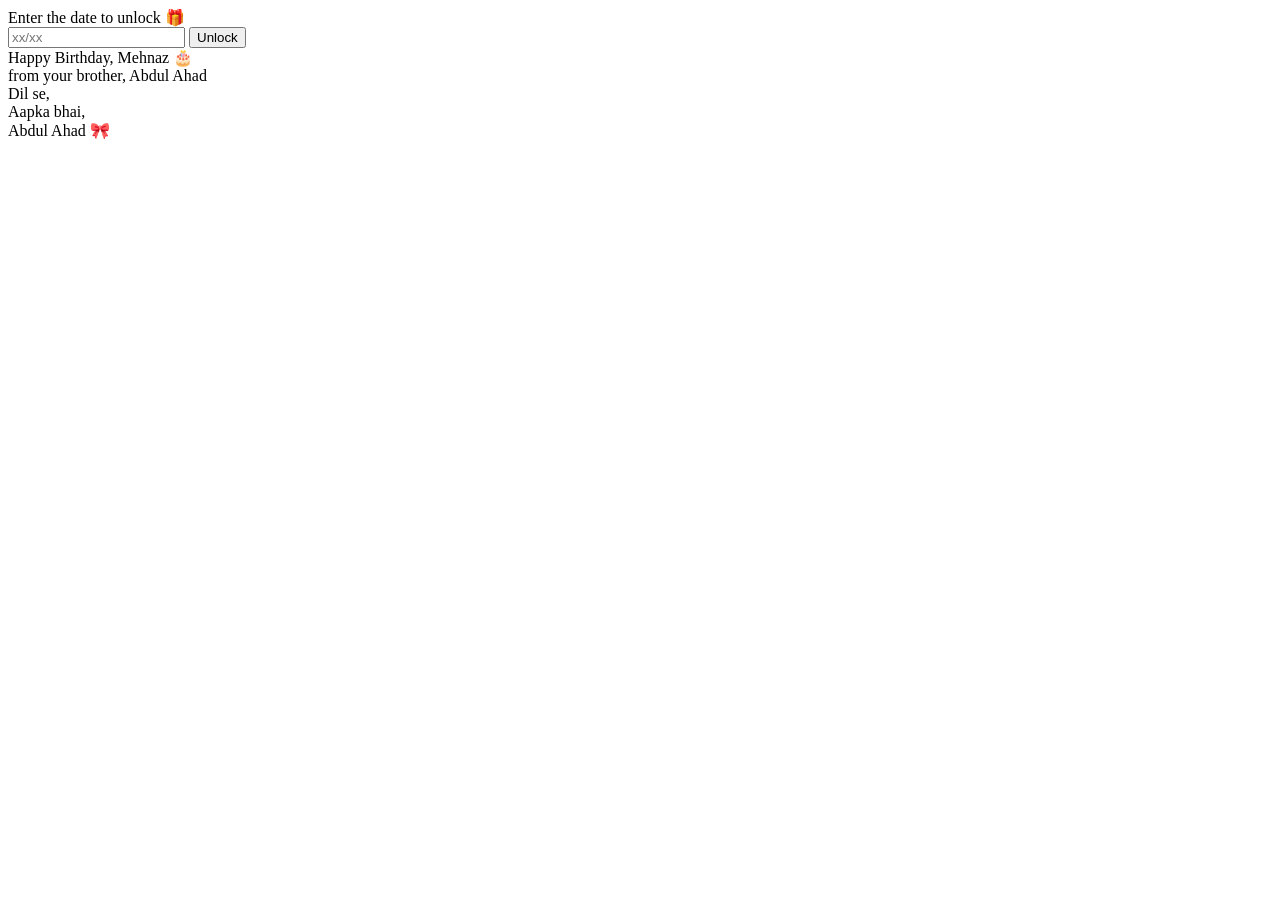
==== index.html @ f403d319 "Add birthday greeting HTML structure" ====
<!DOCTYPE html>
<html lang="ur">
<head>
<meta charset="UTF-8">
<meta name="viewport" content="width=device-width, initial-scale=1.0">
<title>Happy Birthday Mehnaz</title>
<link rel="preconnect" href="https://fonts.googleapis.com">
<link href="https://fonts.googleapis.com/css2?family=Fredoka:wght@400;500;600;700&family=Quicksand:wght@400;500;600;700&display=swap" rel="stylesheet">
<link rel="stylesheet" href="style.css">
</head>
<body>

  <!-- LOCK SCREEN -->
  <div id="lockScreen">
    <div class="lock-hint">Enter the date to unlock 🎁</div>
    <input id="dateInput" type="text" placeholder="xx/xx" maxlength="5" aria-label="Enter date in DD/MM format">
    <button id="unlockBtn">Unlock</button>
    <div id="lockMsg"></div>
  </div>

  <!-- REVEAL SCREEN -->
  <div id="revealScreen">
    <div class="hearts-layer" id="heartsLayer"></div>
    <div class="card">
      <div class="title">Happy Birthday, Mehnaz 🎂</div>
      <div class="subtitle">from your brother, Abdul Ahad</div>
      <div id="textStage"></div>

      <!-- Message text lives here — script.js reads these lines one by one -->
      <div id="messageLines" hidden>
        <p>Happy Birthday, meri pyari behen. 🎂</p>
        <p>Aaj ka din itna khaas hai ke main isay yun hi guzarne nahi de sakta tha bina yeh bataye ke aap meray liye kitni matter karti hain.</p>
        <p>Humein ek dusre ko jaante huay bhale hi sirf kuch mahine huay hain, lekin sach mein aisa lagta hai jaise aap saalon se meri behen hain.</p>
        <p>Kuch rishtay time se nahi napay jatay, wo is se napay jatay hain ke koi banda apka dil ban k kitni baar apke liye khara hota hai, aur aap har baar khari rahi hain. 🌸</p>
        <p>Yaad hai humari mulaqat kaisay hui thi. Bas do log jo WhatsApp pe kaam ki wajah se connect huay, shuru mein sirf ek professional baat cheet.</p>
        <p>Lekin phir aap uss se kahin zyada ban gayeen. Shuru se hi jis tarah aap ne meri care karna shuru kiya, wo aisi cheez thi jiski mujhe umeed nahi thi.</p>
        <p>Yeh aisa nahi tha ke aapko karna zaroori tha, phir bhi aap ne yeh sachche dil se kiya, bina koi shor machaye, sirf isliye ke aap aisi hi hain.</p>
        <p>Sach kahun to shayad aapko khud bhi andaza nahi ke aisi kindness kitni rare hoti hai.</p>
        <p>Log baatein karte hain ek dusre ke sath khara hone ki, lekin aap ne wo waqai kiya, khamoshi se, sacchay dil se, jaisay yeh ek behen ke liye sab se normal si baat ho.</p>
        <p>Aur yehi aap meray liye ban gayi hain, sirf naam ki muu boli sis nahi, balkay har maine mein ek asli behen. 🦋</p>
        <p>Meri dua hai ke yeh birthday aapko utni hi khushiyan de jitni aap ne dusron ko di hain, balkay us se bhi zyada.</p>
        <p>Allah aapko sehat, sukoon, kamyabi, aur aise logon se nawaze jo aapki utni hi care karein jitni aap sab ki karti hain.</p>
        <p>Har wo dua qubool ho jo aap ne kabhi khamoshi se maangi ho, aur zindagi ka yeh naya saal kam stress, zyada hansi, aur achi khabron se bhara ho. ✨</p>
        <p>Shukriya ke aap aisi behen hain jo logon ki care karti hain bina kuch wapis maange.</p>
        <p>Shukriya support k liye, aur ek work connection ko asli rishtay mein badalnay k liye.</p>
        <p>Umeed hai main bhi kabhi aapke liye waisay hi khara ho sakun jaisay aap meray liye khari rahi hain.</p>
        <p>Ek baar phir Happy Birthday, Mehnaz. Blessed rahiye, caring rahiye, aur bilkul waisi hi rahiye jaisi hain, kyunke duniya ko aap jaisay logon ki zaroorat hai. 🎀</p>
      </div>

      <div class="signature" id="signature">Dil se,<br>Aapka bhai,<br>Abdul Ahad 🎀</div>
    </div>
  </div>

<script src="script.js"></script>
</body>
</html>
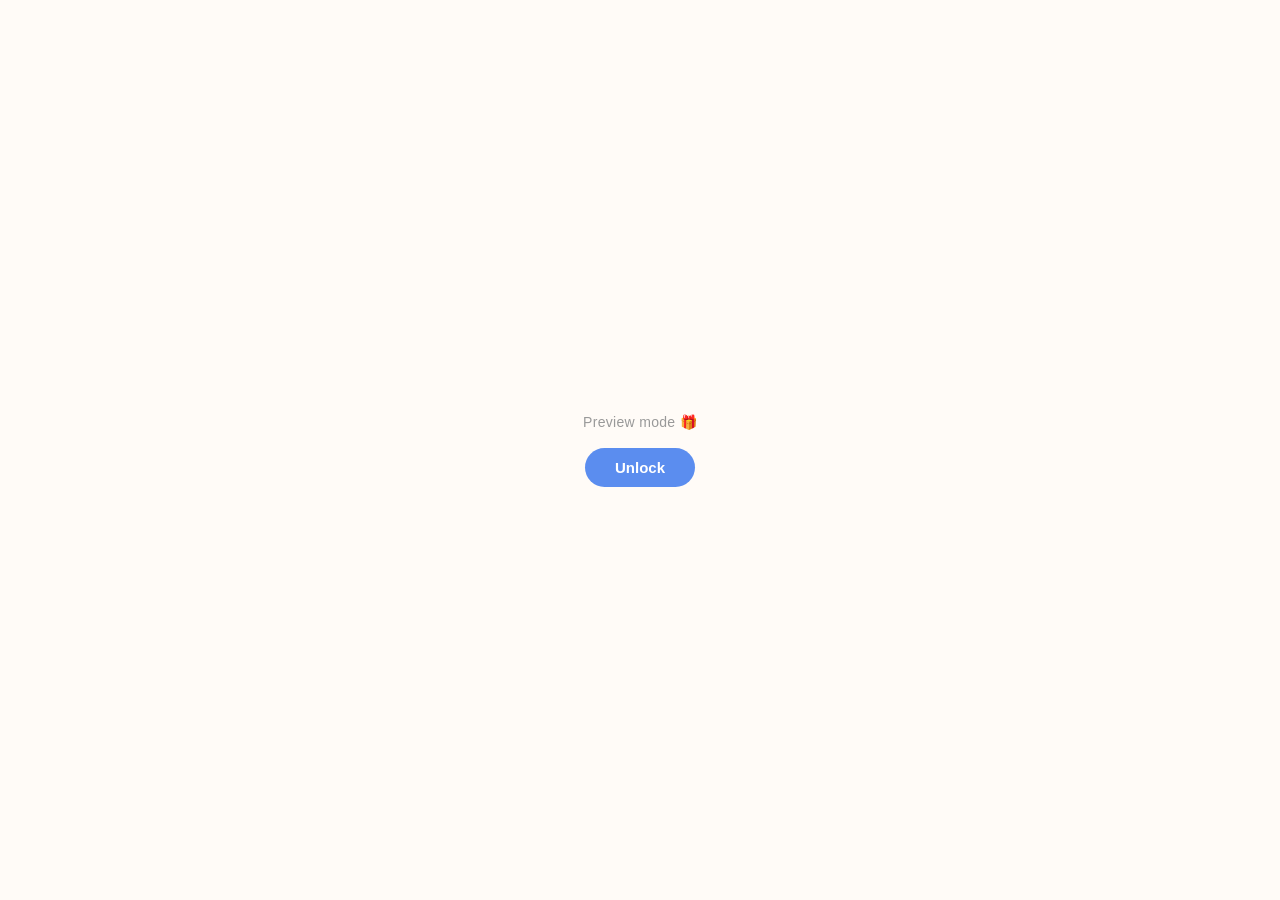
==== commit 68741fe2: "Create index.html" ====
--- a/index.html
+++ b/index.html
@@ -6,13 +6,228 @@
 <title>Happy Birthday Mehnaz</title>
 <link rel="preconnect" href="https://fonts.googleapis.com">
 <link href="https://fonts.googleapis.com/css2?family=Fredoka:wght@400;500;600;700&family=Quicksand:wght@400;500;600;700&display=swap" rel="stylesheet">
-<link rel="stylesheet" href="style.css">
+<style>
+:root{
+  --cream:#FFFBF7;
+  --blush:#FFD6E8;
+  --pink:#FF8FAB;
+  --lavender:#C9A7EB;
+  --deep:#6B3FA0;
+  --gold:#FFD166;
+  --blue:#5B8DEF;
+}
+*{box-sizing:border-box;margin:0;padding:0;}
+html,body{
+  height:100%;
+  width:100%;
+  overflow:hidden;
+  font-family:'Quicksand',sans-serif;
+  background:var(--cream);
+}
+button{font-family:inherit;}
+
+/* ---------- LOCK SCREEN ---------- */
+#lockScreen{
+  position:fixed;
+  inset:0;
+  background:var(--cream);
+  display:flex;
+  flex-direction:column;
+  align-items:center;
+  justify-content:center;
+  gap:18px;
+  z-index:10;
+  transition:opacity 1.4s ease, transform 1.4s ease, filter 1.4s ease;
+}
+#lockScreen.hide{
+  opacity:0;
+  transform:scale(1.08);
+  filter:blur(10px);
+  pointer-events:none;
+}
+.lock-hint{
+  font-size:14px;
+  color:#999;
+  letter-spacing:.3px;
+}
+#dateInput{
+  width:160px;
+  text-align:center;
+  font-size:20px;
+  letter-spacing:2px;
+  padding:12px 10px;
+  border:1.5px solid #ddd;
+  border-radius:12px;
+  outline:none;
+  color:#333;
+  background:#fff;
+  transition:border-color .25s ease, transform .25s ease;
+}
+#dateInput:focus{
+  border-color:var(--blue);
+}
+#dateInput.shake{
+  animation:shake .45s ease;
+  border-color:#e57373;
+}
+@keyframes shake{
+  0%,100%{transform:translateX(0);}
+  20%{transform:translateX(-8px);}
+  40%{transform:translateX(8px);}
+  60%{transform:translateX(-6px);}
+  80%{transform:translateX(6px);}
+}
+#unlockBtn{
+  background:var(--blue);
+  color:#fff;
+  border:none;
+  padding:11px 30px;
+  border-radius:30px;
+  font-size:15px;
+  font-weight:600;
+  cursor:pointer;
+  transition:transform .2s ease, box-shadow .2s ease, background .2s ease;
+}
+#unlockBtn:hover{
+  transform:translateY(-2px);
+  box-shadow:0 8px 18px rgba(91,141,239,.35);
+}
+#unlockBtn:focus-visible, #dateInput:focus-visible{
+  outline:3px solid var(--blue);
+  outline-offset:2px;
+}
+#lockMsg{
+  font-size:13px;
+  min-height:18px;
+  color:#c0576b;
+  text-align:center;
+  max-width:260px;
+}
+
+/* ---------- REVEAL SCREEN ---------- */
+#revealScreen{
+  position:fixed;
+  inset:0;
+  background:linear-gradient(160deg, var(--blush) 0%, var(--lavender) 55%, #E8CFF3 100%);
+  display:flex;
+  align-items:center;
+  justify-content:center;
+  opacity:0;
+  transform:scale(.94);
+  transition:opacity 1.6s ease, transform 1.6s ease;
+  z-index:5;
+  overflow:hidden;
+}
+#revealScreen.show{
+  opacity:1;
+  transform:scale(1);
+}
+
+.hearts-layer{
+  position:absolute;
+  inset:0;
+  pointer-events:none;
+  z-index:1;
+}
+.heart{
+  position:absolute;
+  top:-40px;
+  font-size:20px;
+  opacity:.85;
+  animation:fall linear infinite;
+  filter:drop-shadow(0 2px 3px rgba(0,0,0,.06));
+}
+@keyframes fall{
+  0%{transform:translateY(0) rotate(0deg);}
+  100%{transform:translateY(110vh) rotate(30deg);}
+}
+
+.card{
+  position:relative;
+  z-index:2;
+  background:rgba(255,255,255,.55);
+  backdrop-filter:blur(14px);
+  -webkit-backdrop-filter:blur(14px);
+  border-radius:28px;
+  padding:44px 32px;
+  width:min(94vw, 520px);
+  text-align:center;
+  box-shadow:0 20px 50px rgba(107,63,160,.18);
+  opacity:0;
+  transform:translateY(18px) scale(.97);
+  animation:cardIn 1.4s cubic-bezier(.22,1,.36,1) forwards;
+  animation-delay:.5s;
+}
+@keyframes cardIn{
+  to{opacity:1; transform:translateY(0) scale(1);}
+}
+
+.title{
+  font-family:'Fredoka',sans-serif;
+  font-size:26px;
+  font-weight:600;
+  color:var(--deep);
+  margin-bottom:6px;
+}
+.subtitle{
+  font-size:13px;
+  color:#8a5fa8;
+  margin-bottom:26px;
+  letter-spacing:.4px;
+}
+
+#textStage{
+  min-height:110px;
+  display:flex;
+  align-items:center;
+  justify-content:center;
+  padding:0 8px;
+}
+.msg-line{
+  font-size:clamp(20px, 6.5vw, 32px);
+  line-height:1.5;
+  color:#4a3a5c;
+  font-weight:600;
+  white-space:nowrap;
+  opacity:0;
+  transform:translateY(10px);
+  transition:opacity .8s ease, transform .8s ease;
+}
+.msg-line.active{
+  opacity:1;
+  transform:translateY(0);
+}
+
+.signature{
+  margin-top:22px;
+  font-family:'Fredoka',sans-serif;
+  color:var(--pink);
+  font-size:15px;
+  opacity:0;
+  transition:opacity 1.2s ease;
+}
+.signature.show{opacity:1;}
+
+@media (max-width:420px){
+  .card{padding:34px 18px;}
+  .title{font-size:22px;}
+}
+
+@media (prefers-reduced-motion: reduce){
+  #lockScreen, #revealScreen, .card, .msg-line, .signature{transition:none !important; animation:none !important;}
+  .heart{animation:none !important; display:none;}
+}
+
+</style>
 </head>
 <body>
 
+
   <!-- LOCK SCREEN -->
   <div id="lockScreen">
-    <div class="lock-hint">Enter the date to unlock 🎁</div>
+    <div class="lock-hint">Preview mode 🎁</div>
+    <button id="unlockBtn">Unlock</button>
+  </div>
     <input id="dateInput" type="text" placeholder="xx/xx" maxlength="5" aria-label="Enter date in DD/MM format">
     <button id="unlockBtn">Unlock</button>
     <div id="lockMsg"></div>
@@ -28,30 +243,184 @@
 
       <!-- Message text lives here — script.js reads these lines one by one -->
       <div id="messageLines" hidden>
-        <p>Happy Birthday, meri pyari behen. 🎂</p>
-        <p>Aaj ka din itna khaas hai ke main isay yun hi guzarne nahi de sakta tha bina yeh bataye ke aap meray liye kitni matter karti hain.</p>
-        <p>Humein ek dusre ko jaante huay bhale hi sirf kuch mahine huay hain, lekin sach mein aisa lagta hai jaise aap saalon se meri behen hain.</p>
-        <p>Kuch rishtay time se nahi napay jatay, wo is se napay jatay hain ke koi banda apka dil ban k kitni baar apke liye khara hota hai, aur aap har baar khari rahi hain. 🌸</p>
-        <p>Yaad hai humari mulaqat kaisay hui thi. Bas do log jo WhatsApp pe kaam ki wajah se connect huay, shuru mein sirf ek professional baat cheet.</p>
-        <p>Lekin phir aap uss se kahin zyada ban gayeen. Shuru se hi jis tarah aap ne meri care karna shuru kiya, wo aisi cheez thi jiski mujhe umeed nahi thi.</p>
-        <p>Yeh aisa nahi tha ke aapko karna zaroori tha, phir bhi aap ne yeh sachche dil se kiya, bina koi shor machaye, sirf isliye ke aap aisi hi hain.</p>
-        <p>Sach kahun to shayad aapko khud bhi andaza nahi ke aisi kindness kitni rare hoti hai.</p>
-        <p>Log baatein karte hain ek dusre ke sath khara hone ki, lekin aap ne wo waqai kiya, khamoshi se, sacchay dil se, jaisay yeh ek behen ke liye sab se normal si baat ho.</p>
-        <p>Aur yehi aap meray liye ban gayi hain, sirf naam ki muu boli sis nahi, balkay har maine mein ek asli behen. 🦋</p>
-        <p>Meri dua hai ke yeh birthday aapko utni hi khushiyan de jitni aap ne dusron ko di hain, balkay us se bhi zyada.</p>
-        <p>Allah aapko sehat, sukoon, kamyabi, aur aise logon se nawaze jo aapki utni hi care karein jitni aap sab ki karti hain.</p>
-        <p>Har wo dua qubool ho jo aap ne kabhi khamoshi se maangi ho, aur zindagi ka yeh naya saal kam stress, zyada hansi, aur achi khabron se bhara ho. ✨</p>
-        <p>Shukriya ke aap aisi behen hain jo logon ki care karti hain bina kuch wapis maange.</p>
-        <p>Shukriya support k liye, aur ek work connection ko asli rishtay mein badalnay k liye.</p>
-        <p>Umeed hai main bhi kabhi aapke liye waisay hi khara ho sakun jaisay aap meray liye khari rahi hain.</p>
-        <p>Ek baar phir Happy Birthday, Mehnaz. Blessed rahiye, caring rahiye, aur bilkul waisi hi rahiye jaisi hain, kyunke duniya ko aap jaisay logon ki zaroorat hai. 🎀</p>
+        <p>Happy Birthday,</p>
+        <p>meri pyari behen. 🎂</p>
+        <p>Aaj ka din itna khaas hai</p>
+        <p>ke main isay yun hi guzarne</p>
+        <p>nahi de sakta tha</p>
+        <p>bina yeh bataye</p>
+        <p>ke aap meray liye kitni matter</p>
+        <p>karti hain.</p>
+        <p>Humein ek dusre ko jaante huay</p>
+        <p>bhale hi sirf kuch mahine</p>
+        <p>huay hain,</p>
+        <p>lekin sach mein aisa lagta hai</p>
+        <p>jaise aap saalon se</p>
+        <p>meri behen hain.</p>
+        <p>Kuch rishtay time se</p>
+        <p>nahi napay jatay,</p>
+        <p>wo is se napay jatay hain</p>
+        <p>ke koi banda apka dil ban k</p>
+        <p>kitni baar apke liye</p>
+        <p>khara hota hai,</p>
+        <p>aur aap har baar</p>
+        <p>khari rahi hain. 🌸</p>
+        <p>Yaad hai humari mulaqat</p>
+        <p>kaisay hui thi.</p>
+        <p>Bas do log jo WhatsApp pe</p>
+        <p>kaam ki wajah se</p>
+        <p>connect huay,</p>
+        <p>shuru mein sirf ek</p>
+        <p>professional baat cheet.</p>
+        <p>Lekin phir aap uss se</p>
+        <p>kahin zyada ban gayeen.</p>
+        <p>Shuru se hi jis tarah aap ne</p>
+        <p>meri care karna shuru kiya,</p>
+        <p>wo aisi cheez thi</p>
+        <p>jiski mujhe umeed nahi thi.</p>
+        <p>Yeh aisa nahi tha</p>
+        <p>ke aapko karna zaroori tha,</p>
+        <p>phir bhi aap ne</p>
+        <p>yeh sachche dil se kiya,</p>
+        <p>bina koi shor machaye,</p>
+        <p>sirf isliye ke aap</p>
+        <p>aisi hi hain.</p>
+        <p>Sach kahun to shayad</p>
+        <p>aapko khud bhi andaza nahi</p>
+        <p>ke aisi kindness</p>
+        <p>kitni rare hoti hai.</p>
+        <p>Log baatein karte hain</p>
+        <p>ek dusre ke sath</p>
+        <p>khara hone ki,</p>
+        <p>lekin aap ne wo waqai kiya,</p>
+        <p>khamoshi se, sacchay dil se,</p>
+        <p>jaisay yeh ek behen ke liye</p>
+        <p>sab se normal si baat ho.</p>
+        <p>Aur yehi aap meray liye</p>
+        <p>ban gayi hain,</p>
+        <p>sirf naam ki muu boli</p>
+        <p>sis nahi,</p>
+        <p>balkay har maine mein</p>
+        <p>ek asli behen. 🦋</p>
+        <p>Meri dua hai</p>
+        <p>ke yeh birthday aapko</p>
+        <p>utni hi khushiyan de</p>
+        <p>jitni aap ne dusron ko</p>
+        <p>di hain,</p>
+        <p>balkay us se bhi zyada.</p>
+        <p>Allah aapko sehat,</p>
+        <p>sukoon, kamyabi,</p>
+        <p>aur aise logon se nawaze</p>
+        <p>jo aapki utni hi care karein</p>
+        <p>jitni aap sab ki karti hain.</p>
+        <p>Har wo dua qubool ho</p>
+        <p>jo aap ne kabhi</p>
+        <p>khamoshi se maangi ho,</p>
+        <p>aur zindagi ka yeh naya saal</p>
+        <p>kam stress, zyada hansi,</p>
+        <p>aur achi khabron se</p>
+        <p>bhara ho. ✨</p>
+        <p>Shukriya ke aap</p>
+        <p>aisi behen hain</p>
+        <p>jo logon ki care karti hain</p>
+        <p>bina kuch wapis maange.</p>
+        <p>Shukriya support k liye,</p>
+        <p>aur ek work connection ko</p>
+        <p>asli rishtay mein</p>
+        <p>badalnay k liye.</p>
+        <p>Umeed hai main bhi kabhi</p>
+        <p>aapke liye waisay hi</p>
+        <p>khara ho sakun</p>
+        <p>jaisay aap meray liye</p>
+        <p>khari rahi hain.</p>
+        <p>Ek baar phir</p>
+        <p>Happy Birthday, Mehnaz.</p>
+        <p>Blessed rahiye,</p>
+        <p>caring rahiye,</p>
+        <p>aur bilkul waisi hi</p>
+        <p>rahiye jaisi hain,</p>
+        <p>kyunke duniya ko</p>
+        <p>aap jaisay logon ki</p>
+        <p>zaroorat hai. 🎀</p>
       </div>
 
       <div class="signature" id="signature">Dil se,<br>Aapka bhai,<br>Abdul Ahad 🎀</div>
     </div>
   </div>
 
-<script src="script.js"></script>
+
+
+<script>
+const lockScreen = document.getElementById('lockScreen');
+const revealScreen = document.getElementById('revealScreen');
+const unlockBtn = document.getElementById('unlockBtn');
+const heartsLayer = document.getElementById('heartsLayer');
+const textStage = document.getElementById('textStage');
+const signature = document.getElementById('signature');
+
+// auto-format input as xx/xx
+unlockBtn.addEventListener('click', unlock);
+
+function unlock(){
+  lockScreen.classList.add('hide');
+  setTimeout(() => {
+    lockScreen.style.display = 'none';
+    revealScreen.classList.add('show');
+    startHearts();
+    startMessage();
+  }, 1300);
+}
+
+// ---------- FALLING HEARTS ----------
+const heartEmojis = ['💗','💕','🌸','💖','🌷'];
+function spawnHeart(){
+  const el = document.createElement('div');
+  el.className = 'heart';
+  el.textContent = heartEmojis[Math.floor(Math.random()*heartEmojis.length)];
+  el.style.left = Math.random()*100 + 'vw';
+  const duration = 6 + Math.random()*6;
+  el.style.animationDuration = duration + 's';
+  el.style.fontSize = (14 + Math.random()*14) + 'px';
+  heartsLayer.appendChild(el);
+  setTimeout(() => el.remove(), duration*1000 + 200);
+}
+let heartInterval;
+function startHearts(){
+  spawnHeart();
+  heartInterval = setInterval(spawnHeart, 380);
+}
+
+// ---------- MESSAGE SEQUENCE ----------
+// Text ab index.html ke #messageLines block se read hota hai
+const lines = Array.from(document.querySelectorAll('#messageLines p')).map(p => p.textContent);
+
+let idx = 0;
+function startMessage(){
+  showLine();
+}
+function showLine(){
+  const div = document.createElement('div');
+  div.className = 'msg-line';
+  div.textContent = lines[idx];
+  textStage.innerHTML = '';
+  textStage.appendChild(div);
+  requestAnimationFrame(() => div.classList.add('active'));
+
+  const isLast = idx === lines.length - 1;
+  if(isLast){
+    setTimeout(() => signature.classList.add('show'), 1400);
+    return;
+  }
+  setTimeout(() => {
+    div.classList.remove('active');
+    setTimeout(() => {
+      idx++;
+      showLine();
+    }, 500);
+  }, 2600);
+}
+
+</script>
 </body>
-</html>
-
+  </html>
+
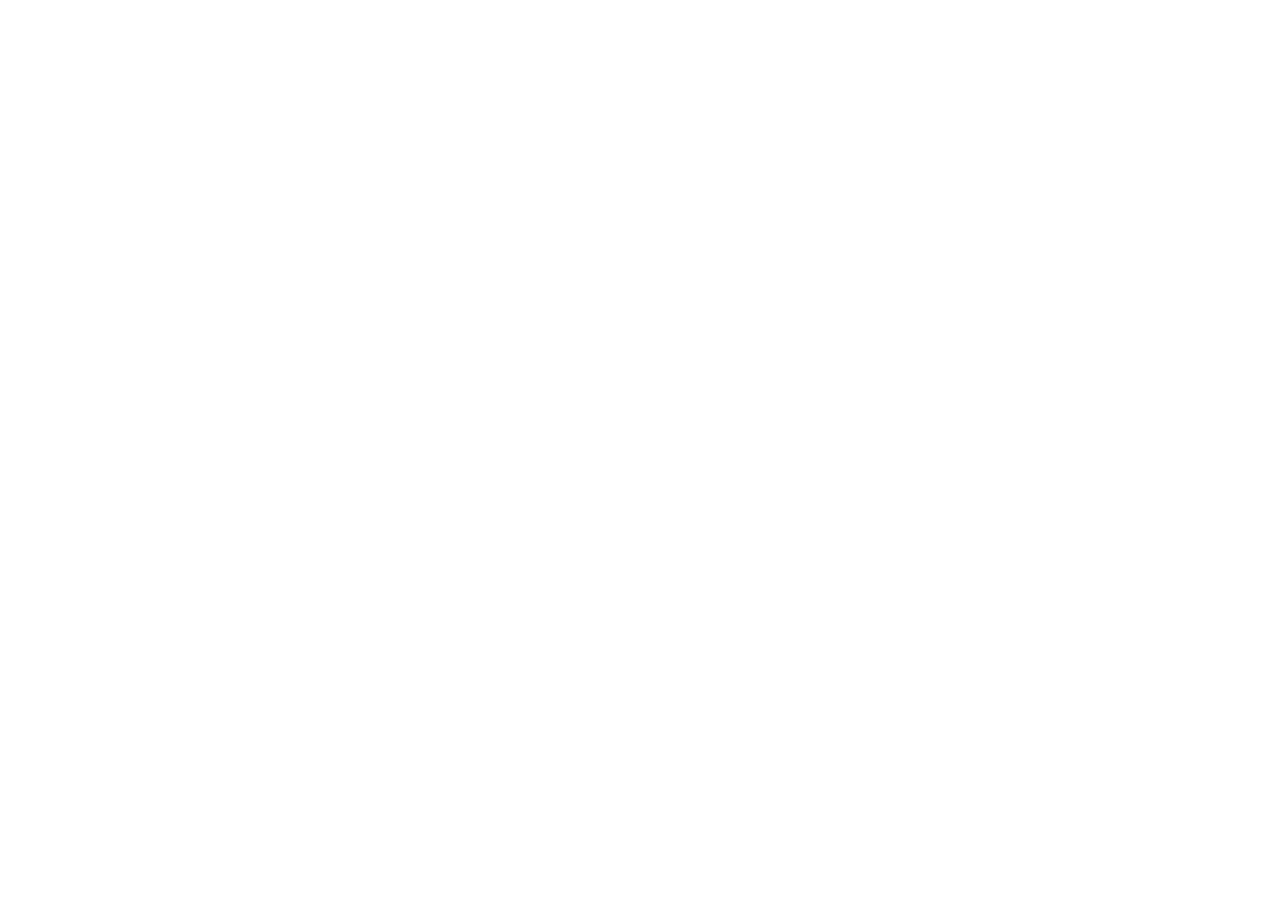
==== commit afac17d1: "Create index.html for birthday celebration This HTML file serves as a birthday celebration page with" ====
--- a/index.html
+++ b/index.html
@@ -1,426 +1,25 @@
 <!DOCTYPE html>
-<html lang="ur">
+<html lang="en">
 <head>
-<meta charset="UTF-8">
-<meta name="viewport" content="width=device-width, initial-scale=1.0">
-<title>Happy Birthday Mehnaz</title>
-<link rel="preconnect" href="https://fonts.googleapis.com">
-<link href="https://fonts.googleapis.com/css2?family=Fredoka:wght@400;500;600;700&family=Quicksand:wght@400;500;600;700&display=swap" rel="stylesheet">
-<style>
-:root{
-  --cream:#FFFBF7;
-  --blush:#FFD6E8;
-  --pink:#FF8FAB;
-  --lavender:#C9A7EB;
-  --deep:#6B3FA0;
-  --gold:#FFD166;
-  --blue:#5B8DEF;
-}
-*{box-sizing:border-box;margin:0;padding:0;}
-html,body{
-  height:100%;
-  width:100%;
-  overflow:hidden;
-  font-family:'Quicksand',sans-serif;
-  background:var(--cream);
-}
-button{font-family:inherit;}
-
-/* ---------- LOCK SCREEN ---------- */
-#lockScreen{
-  position:fixed;
-  inset:0;
-  background:var(--cream);
-  display:flex;
-  flex-direction:column;
-  align-items:center;
-  justify-content:center;
-  gap:18px;
-  z-index:10;
-  transition:opacity 1.4s ease, transform 1.4s ease, filter 1.4s ease;
-}
-#lockScreen.hide{
-  opacity:0;
-  transform:scale(1.08);
-  filter:blur(10px);
-  pointer-events:none;
-}
-.lock-hint{
-  font-size:14px;
-  color:#999;
-  letter-spacing:.3px;
-}
-#dateInput{
-  width:160px;
-  text-align:center;
-  font-size:20px;
-  letter-spacing:2px;
-  padding:12px 10px;
-  border:1.5px solid #ddd;
-  border-radius:12px;
-  outline:none;
-  color:#333;
-  background:#fff;
-  transition:border-color .25s ease, transform .25s ease;
-}
-#dateInput:focus{
-  border-color:var(--blue);
-}
-#dateInput.shake{
-  animation:shake .45s ease;
-  border-color:#e57373;
-}
-@keyframes shake{
-  0%,100%{transform:translateX(0);}
-  20%{transform:translateX(-8px);}
-  40%{transform:translateX(8px);}
-  60%{transform:translateX(-6px);}
-  80%{transform:translateX(6px);}
-}
-#unlockBtn{
-  background:var(--blue);
-  color:#fff;
-  border:none;
-  padding:11px 30px;
-  border-radius:30px;
-  font-size:15px;
-  font-weight:600;
-  cursor:pointer;
-  transition:transform .2s ease, box-shadow .2s ease, background .2s ease;
-}
-#unlockBtn:hover{
-  transform:translateY(-2px);
-  box-shadow:0 8px 18px rgba(91,141,239,.35);
-}
-#unlockBtn:focus-visible, #dateInput:focus-visible{
-  outline:3px solid var(--blue);
-  outline-offset:2px;
-}
-#lockMsg{
-  font-size:13px;
-  min-height:18px;
-  color:#c0576b;
-  text-align:center;
-  max-width:260px;
-}
-
-/* ---------- REVEAL SCREEN ---------- */
-#revealScreen{
-  position:fixed;
-  inset:0;
-  background:linear-gradient(160deg, var(--blush) 0%, var(--lavender) 55%, #E8CFF3 100%);
-  display:flex;
-  align-items:center;
-  justify-content:center;
-  opacity:0;
-  transform:scale(.94);
-  transition:opacity 1.6s ease, transform 1.6s ease;
-  z-index:5;
-  overflow:hidden;
-}
-#revealScreen.show{
-  opacity:1;
-  transform:scale(1);
-}
-
-.hearts-layer{
-  position:absolute;
-  inset:0;
-  pointer-events:none;
-  z-index:1;
-}
-.heart{
-  position:absolute;
-  top:-40px;
-  font-size:20px;
-  opacity:.85;
-  animation:fall linear infinite;
-  filter:drop-shadow(0 2px 3px rgba(0,0,0,.06));
-}
-@keyframes fall{
-  0%{transform:translateY(0) rotate(0deg);}
-  100%{transform:translateY(110vh) rotate(30deg);}
-}
-
-.card{
-  position:relative;
-  z-index:2;
-  background:rgba(255,255,255,.55);
-  backdrop-filter:blur(14px);
-  -webkit-backdrop-filter:blur(14px);
-  border-radius:28px;
-  padding:44px 32px;
-  width:min(94vw, 520px);
-  text-align:center;
-  box-shadow:0 20px 50px rgba(107,63,160,.18);
-  opacity:0;
-  transform:translateY(18px) scale(.97);
-  animation:cardIn 1.4s cubic-bezier(.22,1,.36,1) forwards;
-  animation-delay:.5s;
-}
-@keyframes cardIn{
-  to{opacity:1; transform:translateY(0) scale(1);}
-}
-
-.title{
-  font-family:'Fredoka',sans-serif;
-  font-size:26px;
-  font-weight:600;
-  color:var(--deep);
-  margin-bottom:6px;
-}
-.subtitle{
-  font-size:13px;
-  color:#8a5fa8;
-  margin-bottom:26px;
-  letter-spacing:.4px;
-}
-
-#textStage{
-  min-height:110px;
-  display:flex;
-  align-items:center;
-  justify-content:center;
-  padding:0 8px;
-}
-.msg-line{
-  font-size:clamp(20px, 6.5vw, 32px);
-  line-height:1.5;
-  color:#4a3a5c;
-  font-weight:600;
-  white-space:nowrap;
-  opacity:0;
-  transform:translateY(10px);
-  transition:opacity .8s ease, transform .8s ease;
-}
-.msg-line.active{
-  opacity:1;
-  transform:translateY(0);
-}
-
-.signature{
-  margin-top:22px;
-  font-family:'Fredoka',sans-serif;
-  color:var(--pink);
-  font-size:15px;
-  opacity:0;
-  transition:opacity 1.2s ease;
-}
-.signature.show{opacity:1;}
-
-@media (max-width:420px){
-  .card{padding:34px 18px;}
-  .title{font-size:22px;}
-}
-
-@media (prefers-reduced-motion: reduce){
-  #lockScreen, #revealScreen, .card, .msg-line, .signature{transition:none !important; animation:none !important;}
-  .heart{animation:none !important; display:none;}
-}
-
-</style>
+    <meta charset="UTF-8">
+    <meta name="viewport" content="width=device-width, initial-scale=1.0">
+    <title>Happy Birthday Mehnaz Api</title>
+    <link rel="stylesheet" href="style.css">
 </head>
 <body>
 
+    <div id="main-content" class="active">
+        <!-- Pixabay Direct MP3 Stream Link Added -->
+        <audio id="bg-music" src="https://cdn.pixabay.com/download/audio/2022/05/27/audio_1808fbf07a.mp3" preload="auto" loop></audio>
+        
+        <div id="hearts-container"></div>
+        
+        <div id="text-container">
+            <div id="text-box"></div>
+        </div>
+    </div>
 
-  <!-- LOCK SCREEN -->
-  <div id="lockScreen">
-    <div class="lock-hint">Preview mode 🎁</div>
-    <button id="unlockBtn">Unlock</button>
-  </div>
-    <input id="dateInput" type="text" placeholder="xx/xx" maxlength="5" aria-label="Enter date in DD/MM format">
-    <button id="unlockBtn">Unlock</button>
-    <div id="lockMsg"></div>
-  </div>
+    <script src="script.js"></script>
+</body>
+</html>
 
-  <!-- REVEAL SCREEN -->
-  <div id="revealScreen">
-    <div class="hearts-layer" id="heartsLayer"></div>
-    <div class="card">
-      <div class="title">Happy Birthday, Mehnaz 🎂</div>
-      <div class="subtitle">from your brother, Abdul Ahad</div>
-      <div id="textStage"></div>
-
-      <!-- Message text lives here — script.js reads these lines one by one -->
-      <div id="messageLines" hidden>
-        <p>Happy Birthday,</p>
-        <p>meri pyari behen. 🎂</p>
-        <p>Aaj ka din itna khaas hai</p>
-        <p>ke main isay yun hi guzarne</p>
-        <p>nahi de sakta tha</p>
-        <p>bina yeh bataye</p>
-        <p>ke aap meray liye kitni matter</p>
-        <p>karti hain.</p>
-        <p>Humein ek dusre ko jaante huay</p>
-        <p>bhale hi sirf kuch mahine</p>
-        <p>huay hain,</p>
-        <p>lekin sach mein aisa lagta hai</p>
-        <p>jaise aap saalon se</p>
-        <p>meri behen hain.</p>
-        <p>Kuch rishtay time se</p>
-        <p>nahi napay jatay,</p>
-        <p>wo is se napay jatay hain</p>
-        <p>ke koi banda apka dil ban k</p>
-        <p>kitni baar apke liye</p>
-        <p>khara hota hai,</p>
-        <p>aur aap har baar</p>
-        <p>khari rahi hain. 🌸</p>
-        <p>Yaad hai humari mulaqat</p>
-        <p>kaisay hui thi.</p>
-        <p>Bas do log jo WhatsApp pe</p>
-        <p>kaam ki wajah se</p>
-        <p>connect huay,</p>
-        <p>shuru mein sirf ek</p>
-        <p>professional baat cheet.</p>
-        <p>Lekin phir aap uss se</p>
-        <p>kahin zyada ban gayeen.</p>
-        <p>Shuru se hi jis tarah aap ne</p>
-        <p>meri care karna shuru kiya,</p>
-        <p>wo aisi cheez thi</p>
-        <p>jiski mujhe umeed nahi thi.</p>
-        <p>Yeh aisa nahi tha</p>
-        <p>ke aapko karna zaroori tha,</p>
-        <p>phir bhi aap ne</p>
-        <p>yeh sachche dil se kiya,</p>
-        <p>bina koi shor machaye,</p>
-        <p>sirf isliye ke aap</p>
-        <p>aisi hi hain.</p>
-        <p>Sach kahun to shayad</p>
-        <p>aapko khud bhi andaza nahi</p>
-        <p>ke aisi kindness</p>
-        <p>kitni rare hoti hai.</p>
-        <p>Log baatein karte hain</p>
-        <p>ek dusre ke sath</p>
-        <p>khara hone ki,</p>
-        <p>lekin aap ne wo waqai kiya,</p>
-        <p>khamoshi se, sacchay dil se,</p>
-        <p>jaisay yeh ek behen ke liye</p>
-        <p>sab se normal si baat ho.</p>
-        <p>Aur yehi aap meray liye</p>
-        <p>ban gayi hain,</p>
-        <p>sirf naam ki muu boli</p>
-        <p>sis nahi,</p>
-        <p>balkay har maine mein</p>
-        <p>ek asli behen. 🦋</p>
-        <p>Meri dua hai</p>
-        <p>ke yeh birthday aapko</p>
-        <p>utni hi khushiyan de</p>
-        <p>jitni aap ne dusron ko</p>
-        <p>di hain,</p>
-        <p>balkay us se bhi zyada.</p>
-        <p>Allah aapko sehat,</p>
-        <p>sukoon, kamyabi,</p>
-        <p>aur aise logon se nawaze</p>
-        <p>jo aapki utni hi care karein</p>
-        <p>jitni aap sab ki karti hain.</p>
-        <p>Har wo dua qubool ho</p>
-        <p>jo aap ne kabhi</p>
-        <p>khamoshi se maangi ho,</p>
-        <p>aur zindagi ka yeh naya saal</p>
-        <p>kam stress, zyada hansi,</p>
-        <p>aur achi khabron se</p>
-        <p>bhara ho. ✨</p>
-        <p>Shukriya ke aap</p>
-        <p>aisi behen hain</p>
-        <p>jo logon ki care karti hain</p>
-        <p>bina kuch wapis maange.</p>
-        <p>Shukriya support k liye,</p>
-        <p>aur ek work connection ko</p>
-        <p>asli rishtay mein</p>
-        <p>badalnay k liye.</p>
-        <p>Umeed hai main bhi kabhi</p>
-        <p>aapke liye waisay hi</p>
-        <p>khara ho sakun</p>
-        <p>jaisay aap meray liye</p>
-        <p>khari rahi hain.</p>
-        <p>Ek baar phir</p>
-        <p>Happy Birthday, Mehnaz.</p>
-        <p>Blessed rahiye,</p>
-        <p>caring rahiye,</p>
-        <p>aur bilkul waisi hi</p>
-        <p>rahiye jaisi hain,</p>
-        <p>kyunke duniya ko</p>
-        <p>aap jaisay logon ki</p>
-        <p>zaroorat hai. 🎀</p>
-      </div>
-
-      <div class="signature" id="signature">Dil se,<br>Aapka bhai,<br>Abdul Ahad 🎀</div>
-    </div>
-  </div>
-
-
-
-<script>
-const lockScreen = document.getElementById('lockScreen');
-const revealScreen = document.getElementById('revealScreen');
-const unlockBtn = document.getElementById('unlockBtn');
-const heartsLayer = document.getElementById('heartsLayer');
-const textStage = document.getElementById('textStage');
-const signature = document.getElementById('signature');
-
-// auto-format input as xx/xx
-unlockBtn.addEventListener('click', unlock);
-
-function unlock(){
-  lockScreen.classList.add('hide');
-  setTimeout(() => {
-    lockScreen.style.display = 'none';
-    revealScreen.classList.add('show');
-    startHearts();
-    startMessage();
-  }, 1300);
-}
-
-// ---------- FALLING HEARTS ----------
-const heartEmojis = ['💗','💕','🌸','💖','🌷'];
-function spawnHeart(){
-  const el = document.createElement('div');
-  el.className = 'heart';
-  el.textContent = heartEmojis[Math.floor(Math.random()*heartEmojis.length)];
-  el.style.left = Math.random()*100 + 'vw';
-  const duration = 6 + Math.random()*6;
-  el.style.animationDuration = duration + 's';
-  el.style.fontSize = (14 + Math.random()*14) + 'px';
-  heartsLayer.appendChild(el);
-  setTimeout(() => el.remove(), duration*1000 + 200);
-}
-let heartInterval;
-function startHearts(){
-  spawnHeart();
-  heartInterval = setInterval(spawnHeart, 380);
-}
-
-// ---------- MESSAGE SEQUENCE ----------
-// Text ab index.html ke #messageLines block se read hota hai
-const lines = Array.from(document.querySelectorAll('#messageLines p')).map(p => p.textContent);
-
-let idx = 0;
-function startMessage(){
-  showLine();
-}
-function showLine(){
-  const div = document.createElement('div');
-  div.className = 'msg-line';
-  div.textContent = lines[idx];
-  textStage.innerHTML = '';
-  textStage.appendChild(div);
-  requestAnimationFrame(() => div.classList.add('active'));
-
-  const isLast = idx === lines.length - 1;
-  if(isLast){
-    setTimeout(() => signature.classList.add('show'), 1400);
-    return;
-  }
-  setTimeout(() => {
-    div.classList.remove('active');
-    setTimeout(() => {
-      idx++;
-      showLine();
-    }, 500);
-  }, 2600);
-}
-
-</script>
-</body>
-  </html>
-
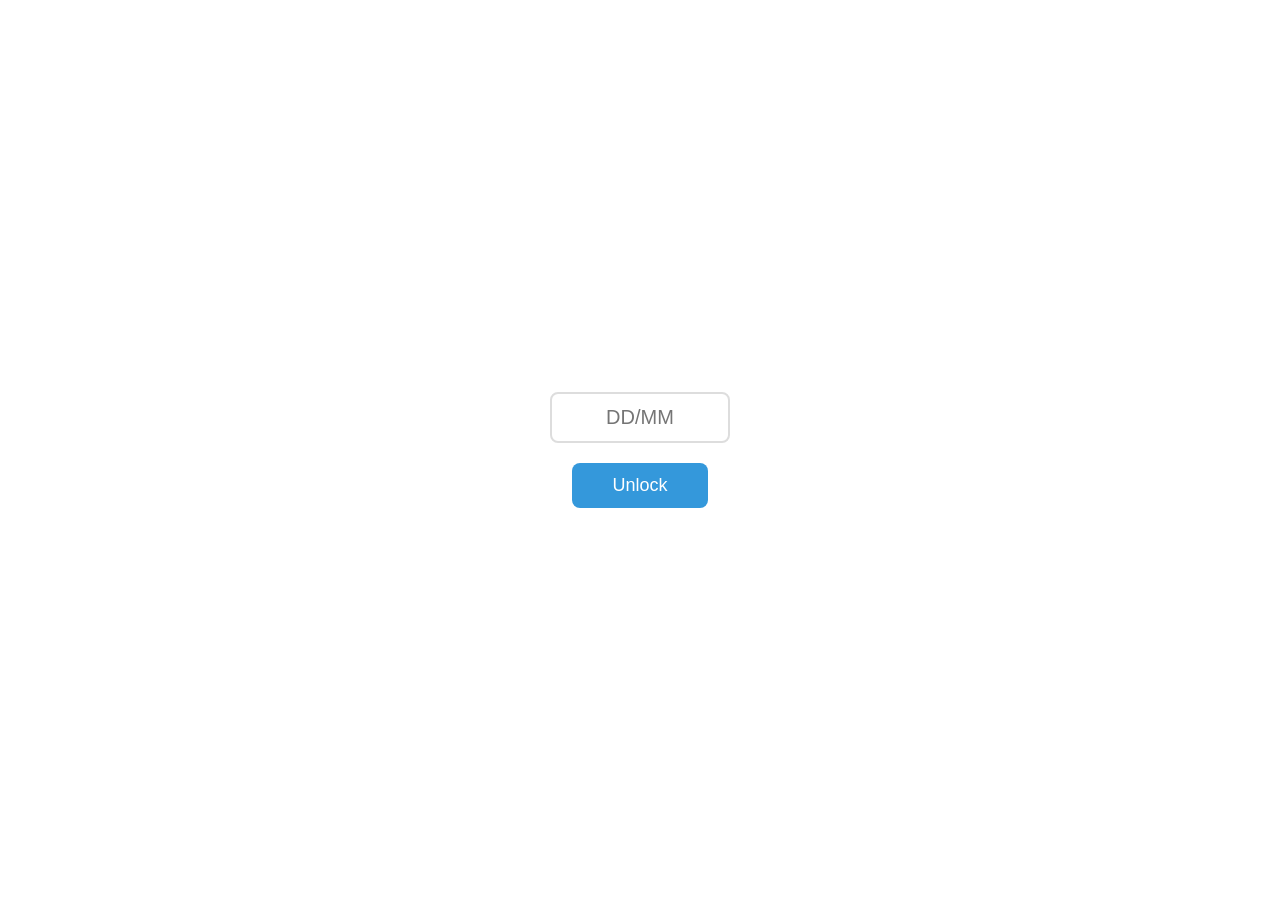
==== commit 510abd07: "Change title and implement lock screen functionality" ====
--- a/index.html
+++ b/index.html
@@ -3,23 +3,81 @@
 <head>
     <meta charset="UTF-8">
     <meta name="viewport" content="width=device-width, initial-scale=1.0">
-    <title>Happy Birthday Mehnaz Api</title>
-    <link rel="stylesheet" href="style.css">
+    <title>Lock Screen</title>
+    <style>
+        * {
+            margin: 0;
+            padding: 0;
+            box-sizing: border-box;
+        }
+
+        body {
+            font-family: 'Arial', sans-serif;
+            height: 100vh;
+            display: flex;
+            justify-content: center;
+            align-items: center;
+            background-color: #ffffff;
+        }
+
+        .lock-card {
+            display: flex;
+            flex-direction: column;
+            align-items: center;
+        }
+
+        input {
+            padding: 12px;
+            font-size: 20px;
+            text-align: center;
+            border: 2px solid #ddd;
+            border-radius: 8px;
+            margin-bottom: 20px;
+            width: 180px;
+            outline: none;
+        }
+
+        button {
+            padding: 12px 40px;
+            font-size: 18px;
+            color: white;
+            background-color: #3498db;
+            border: none;
+            border-radius: 8px;
+            cursor: pointer;
+            transition: background-color 0.3s;
+        }
+
+        button:active {
+            background-color: #2980b9;
+        }
+    </style>
 </head>
 <body>
 
-    <div id="main-content" class="active">
-        <!-- Pixabay Direct MP3 Stream Link Added -->
-        <audio id="bg-music" src="https://cdn.pixabay.com/download/audio/2022/05/27/audio_1808fbf07a.mp3" preload="auto" loop></audio>
-        
-        <div id="hearts-container"></div>
-        
-        <div id="text-container">
-            <div id="text-box"></div>
-        </div>
+    <div class="lock-card">
+        <input type="text" id="code-input" placeholder="DD/MM" autocomplete="off">
+        <button onclick="checkCode()">Unlock</button>
     </div>
 
-    <script src="script.js"></script>
+    <script>
+        function checkCode() {
+            const inputCode = document.getElementById('code-input').value.trim();
+            const now = new Date();
+            // Unlock Date: 26 December 2026 (00:00:00)
+            const unlockDate = new Date(2026, 11, 26, 0, 0, 0); 
+
+            if (inputCode === "26/12") {
+                if (now >= unlockDate) {
+                    // Redirects to main page upon successful verification
+                    window.location.href = "index.html";
+                } else {
+                    alert("Sabar karein! Yeh surprise sirf 26/12/2026 ko hi khulega 🎁");
+                }
+            } else {
+                alert("Galat code! Sahi code '26/12' hai.");
+            }
+        }
+    </script>
 </body>
 </html>
-
